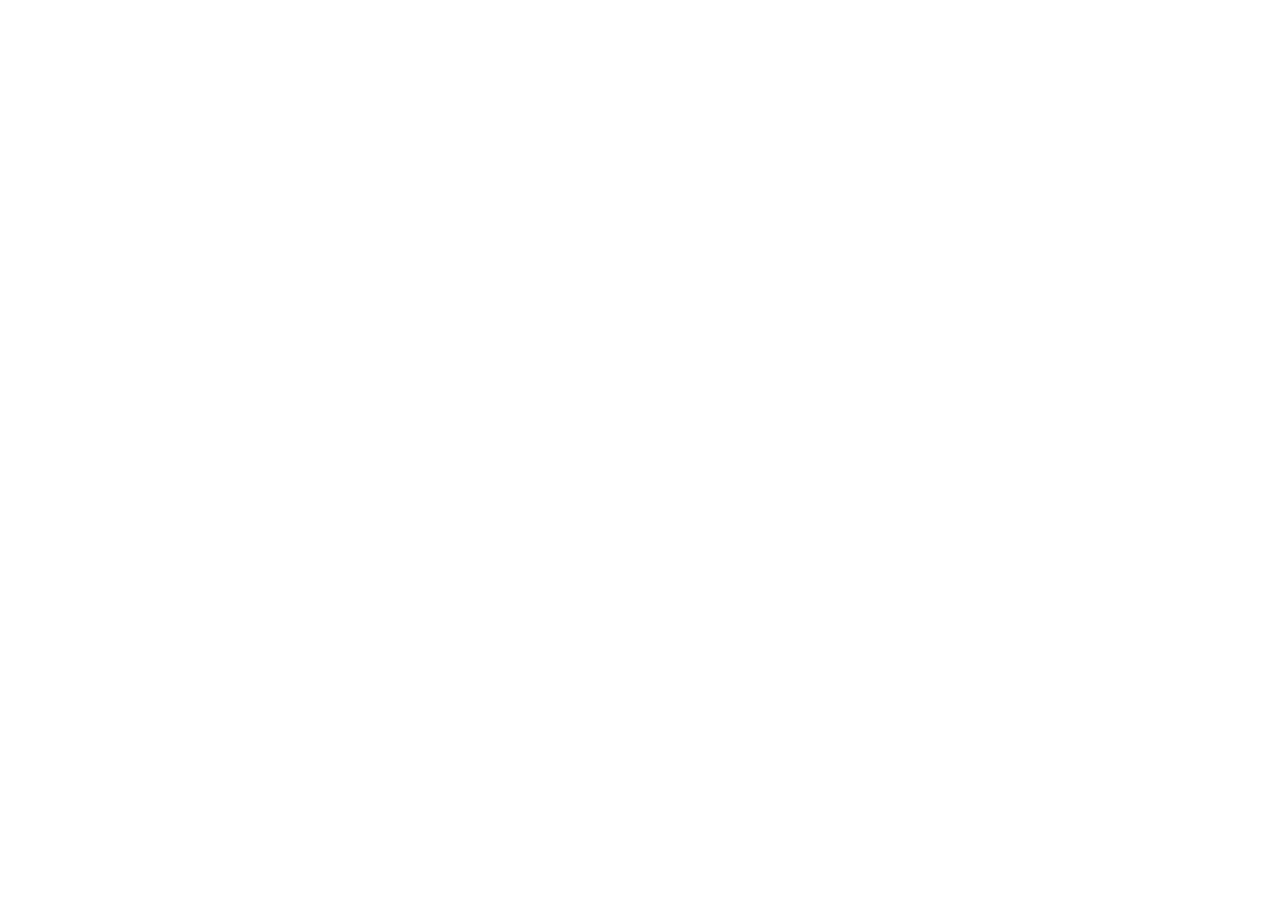
==== public/index.html @ 4eedf4dd "Initial Commit for Portfolio Page Build With React" ====
<!DOCTYPE html>
<html lang="en">
  <head>
    <meta charset="UTF-8">
    <meta name="viewport" content="width=device-width, initial-scale=1, shrink-to-fit=no">
    <meta name="theme-color" content="#000000">
    <meta http-equiv="X-UA-Compatible" content="ie=edge">
    <link rel="shortcut icon" href="%PUBLIC_URL%/assets/favicon.ico">
    <!--
      Notice the use of %PUBLIC_URL% in the tags above.
      It will be replaced with the URL of the `public` folder during the build.
      Only files inside the `public` folder can be referenced from the HTML.

      Unlike "/favicon.ico" or "favicon.ico", "%PUBLIC_URL%/favicon.ico" will
      work correctly both with client-side routing and a non-root public URL.
      Learn how to configure a non-root public URL by running `npm run build`.
    -->
    <link rel="stylesheet" href="%PUBLIC_URL%/css/style.css">
    <title>React Gulp BoilerPlate</title>
  </head>
  <body>
    <noscript>
      You need to enable JavaScript to run this app.
    </noscript>
    <div id="root"></div>
    <!--
      You can add webfonts, meta tags, or analytics to this file.
      The build step will place the bundled scripts into the <body> tag.
    -->
  </body>
</html>
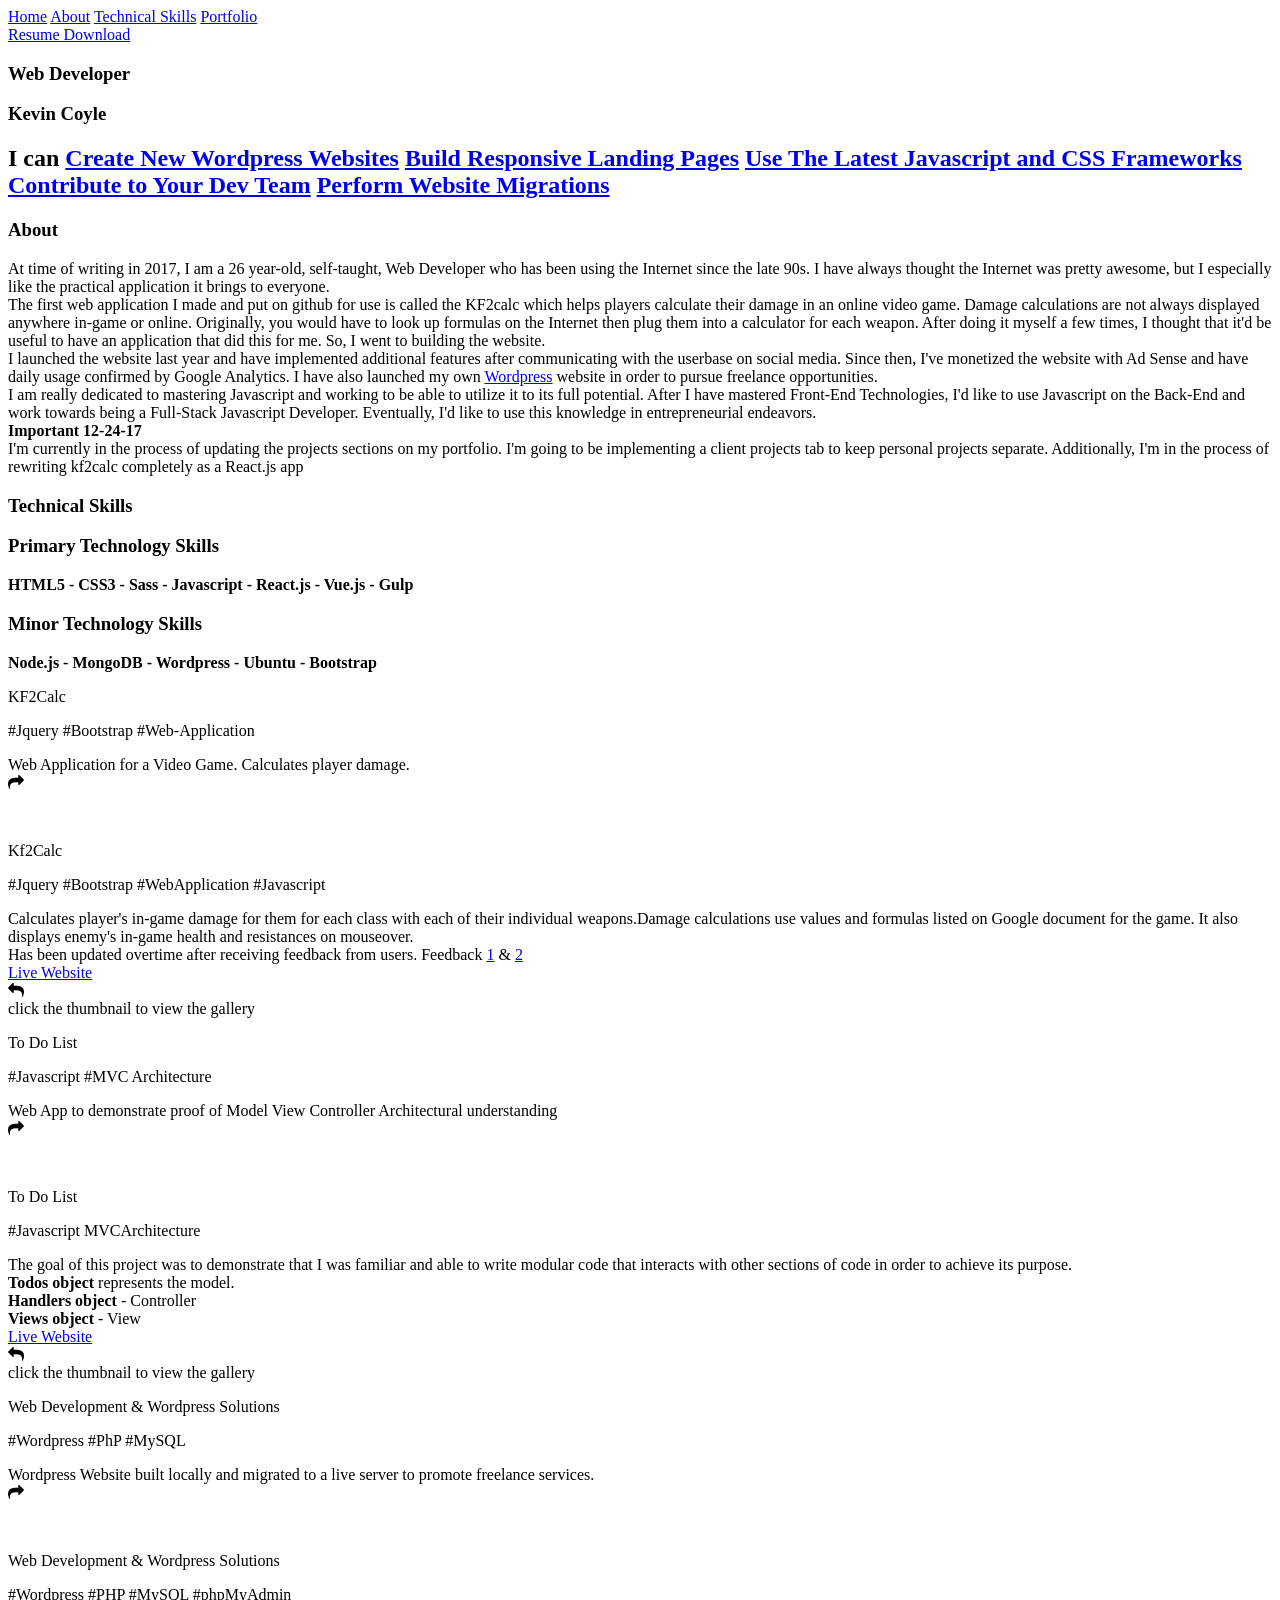
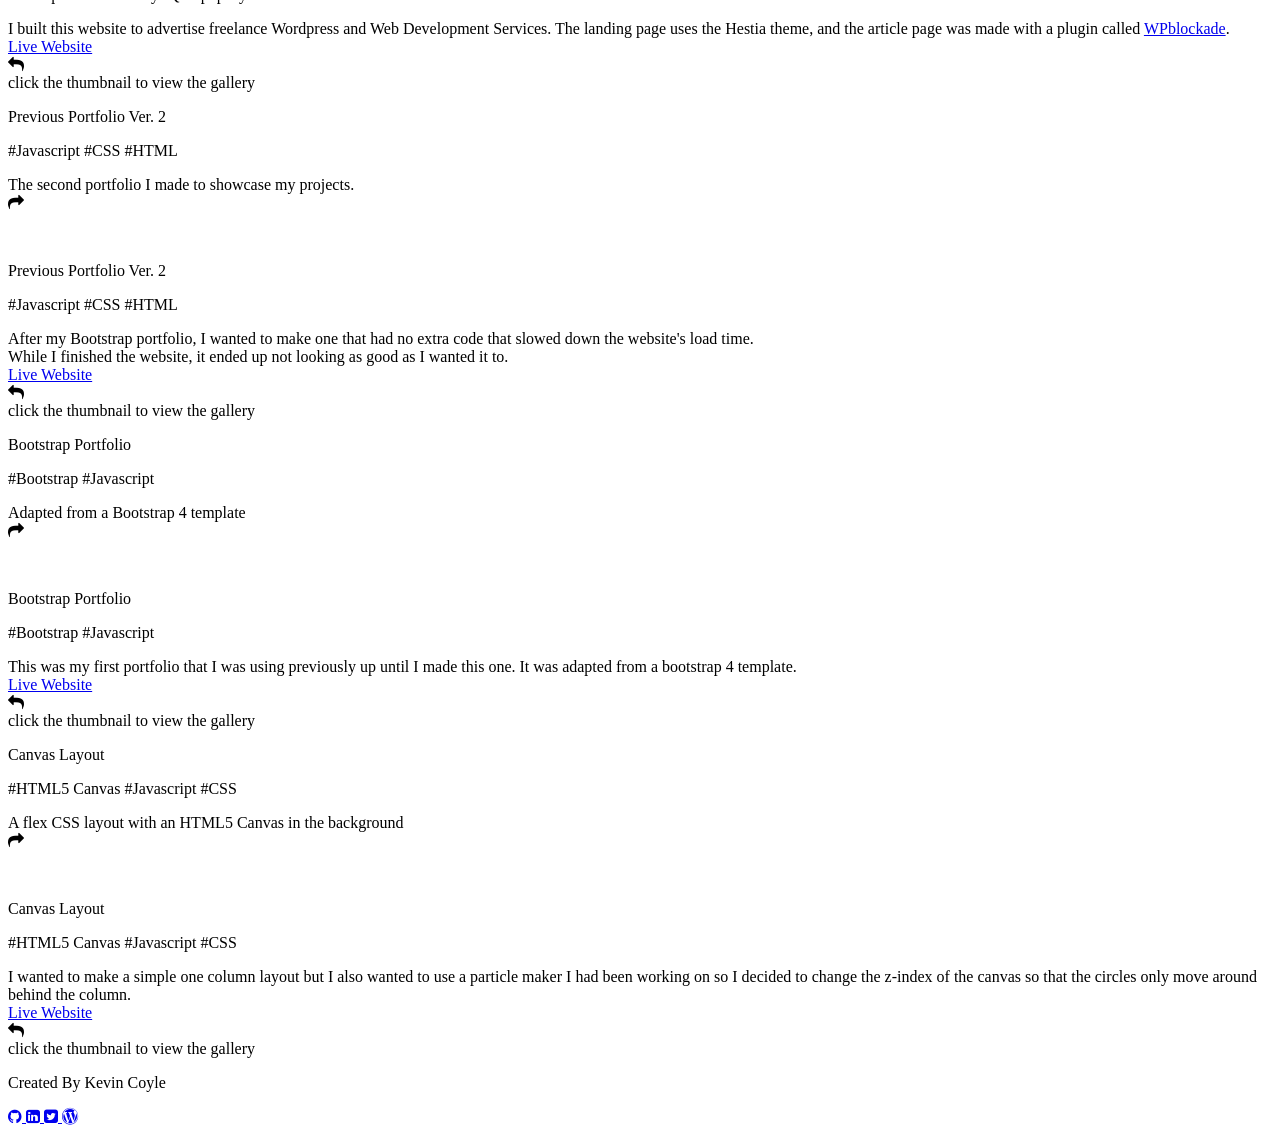
==== commit 7f132ca5: "'yes'" ====
--- a/public/index.html
+++ b/public/index.html
@@ -1,31 +1,643 @@
-<!DOCTYPE html>
-<html lang="en">
-  <head>
-    <meta charset="UTF-8">
-    <meta name="viewport" content="width=device-width, initial-scale=1, shrink-to-fit=no">
-    <meta name="theme-color" content="#000000">
-    <meta http-equiv="X-UA-Compatible" content="ie=edge">
-    <link rel="shortcut icon" href="%PUBLIC_URL%/assets/favicon.ico">
-    <!--
-      Notice the use of %PUBLIC_URL% in the tags above.
-      It will be replaced with the URL of the `public` folder during the build.
-      Only files inside the `public` folder can be referenced from the HTML.
-
-      Unlike "/favicon.ico" or "favicon.ico", "%PUBLIC_URL%/favicon.ico" will
-      work correctly both with client-side routing and a non-root public URL.
-      Learn how to configure a non-root public URL by running `npm run build`.
-    -->
-    <link rel="stylesheet" href="%PUBLIC_URL%/css/style.css">
-    <title>React Gulp BoilerPlate</title>
-  </head>
-  <body>
-    <noscript>
-      You need to enable JavaScript to run this app.
-    </noscript>
-    <div id="root"></div>
-    <!--
-      You can add webfonts, meta tags, or analytics to this file.
-      The build step will place the bundled scripts into the <body> tag.
-    -->
-  </body>
-</html>
+<!DOCTYPE html>
+<html lang="en">
+
+<head>
+  <meta charset="UTF-8">
+  <meta content="width=device-width,initial-scale=1" name="viewport">
+  <meta content="ie=edge" http-equiv="X-UA-Compatible">
+  <title>Kevin Web Dev PortFolio</title>
+  <link href="%PUBLIC_URL%/assets/webico.ico" rel="icon">
+  <link href="https://maxcdn.bootstrapcdn.com/font-awesome/4.7.0/css/font-awesome.min.css" rel="stylesheet">
+  <script>
+    ! function (e, t, a, n, c, o, s) {
+      e.GoogleAnalyticsObject = c, e[c] = e[c] || function () {
+        (e[c].q = e[c].q || []).push(arguments)
+      }, e[c].l = 1 * new Date, o = t.createElement(a), s = t.getElementsByTagName(a)[0], o.async = 1, o.src =
+        "https://www.google-analytics.com/analytics.js", s.parentNode.insertBefore(o, s)
+    }(window, document, "script", 0, "ga"), ga("create", "UA-32870014-5", "auto"), ga("send", "pageview")
+  </script>
+  <link href="%PUBLIC_URL%/css/styles.css" rel="stylesheet">
+</head>
+
+<body>
+
+  <nav class="nav">
+
+    <div class="container">
+
+      <div class="nav-left">
+        <a class="fadeInLeft is-tab nav-item nav-item-one" href="#landing">Home</a>
+        <a class="fadeInLeft is-tab nav-item nav-item-two" href="#about">About</a>
+        <a class="fadeInLeft is-tab nav-item nav-item-three" href="#technicalSkills">Technical Skills</a>
+        <a class="fadeInLeft is-tab nav-item nav-item-three" href="#portfolio">Portfolio</a>
+      </div>
+
+      <div class="nav-menu nav-right">
+        <a class="is-tab nav-item" download="Kevin Coyle Web Developer Resume" href="%PUBLIC_URL%/assets/Kevin_Coyle_December_2017.pdf">Resume Download</a>
+      </div>
+    </div>
+  </nav>
+  <section class="section nav-section" id="landing">
+    <section class="hero is-fullheight">
+
+      <div class="hero-body">
+
+        <div class="container has-text-centered" id="landing-txt-container">
+          <h1 class="title is-2">
+            <span class="fadeInLeft backdrop landing-one">Web Developer</span>
+          </h1>
+          <h1 class="title fadeInLeft is-1 landing-two">Kevin Coyle</h1>
+          <h2 class="subtitle fadeInLeft is-3 landing-three" id="landing-Fade-Container">
+            <span>I can</span>
+            <span class="foo1"><a class="fooLink" href="#technicalSkills">Create New Wordpress Websites</a></span>
+            <span class="foo2"><a class="fooLink" href="#technicalSkills">Build Responsive Landing Pages</a></span>
+            <span class="foo3"><a class="fooLink" href="#technicalSkills">Use The Latest Javascript and CSS Frameworks</a></span>
+            <span class="foo4"><a class="fooLink" href="#technicalSkills">Contribute to Your Dev Team</a></span>
+            <span class="foo5"><a class="fooLink" href="#technicalSkills">Perform Website Migrations</a></span>
+          </h2>
+        </div>
+      </div>
+    </section>
+  </section>
+  <section class="section" id="about">
+
+    <div class="container">
+      <article class="message">
+        <h1 class="has-text-centered about-h1">About</h1>
+
+        <div class="text-content">
+          At time of writing in 2017, I am a 26 year-old, self-taught, Web Developer who has been using the Internet since the late
+          90s. I have always thought the Internet was pretty awesome, but I especially like the practical application it
+          brings to everyone. </div>
+
+        <div class="text-content">
+          The first web application I made and put on github for use is called the KF2calc which helps players calculate their damage
+          in an online video game. Damage calculations are not always displayed anywhere in-game or
+          online. Originally, you would have to look up formulas on the Internet then plug them into a calculator for each
+          weapon. After doing it myself a few times, I thought that it&#39;d be useful to have an application that did this
+          for me. So, I went to building the website.</div>
+
+        <div class="text-content">
+          I launched the website last year and have implemented additional features after communicating with the userbase on social
+          media. Since then, I've monetized the website with Ad Sense and have daily usage confirmed by Google Analytics.
+          I have also launched my own
+          <a href="http://kcwebdevoh.online/">Wordpress</a> website in order to pursue freelance opportunities. 
+        </div>
+
+        <div class="text-content">
+          I am really dedicated to mastering Javascript and working to be able to utilize it to its full potential. After I have mastered
+          Front-End Technologies, I'd like to use Javascript on the Back-End and work towards being a Full-Stack Javascript Developer.
+          Eventually, I&#39;d like to use this knowledge in entrepreneurial endeavors.
+        </div>
+
+        <div class="text-content">   <strong>Important 12-24-17</strong> <br> I'm currently in the process of updating the projects sections on my portfolio. I'm going to be implementing a client projects tab to keep personal projects separate. Additionally, I'm in the process of rewriting kf2calc completely as a React.js app</div>
+
+        <h1 class="has-text-centered about-h1" id="technicalSkills">Technical Skills</h1>
+
+        <div class="columns">
+
+          <div class="column has-text-centered">
+            <h3 class="about-h3">Primary Technology Skills</h3>
+
+            <div class="text-content">
+              <strong>HTML5 - CSS3 - Sass - Javascript - React.js
+  - Vue.js - Gulp</strong>
+            </div>
+
+          </div>
+
+          <div class="column has-text-centered">
+            <h3 class="about-h3">Minor Technology Skills</h3>
+
+            <div class="text-content">
+              <strong>Node.js - MongoDB - Wordpress - Ubuntu - Bootstrap</strong>
+            </div>
+
+
+          </div>
+        </div>
+      </article>
+    </div>
+  </section>
+  <section class="section root" id="portfolio">   
+
+
+    <div class="container">
+
+      <div class="columns">
+
+        <div class="is-4 column">
+
+          <div class="card cardFlipIn">
+
+            <div class="card-content">
+
+              <div class="media">
+
+                <div class="media-content">
+                  <p class="is-4 title">KF2Calc</p>
+                  <p class="subtitle is-6 project-tag">
+                    <a>#Jquery</a>
+                    <a>#Bootstrap</a>
+                    <a>#Web-Application</a>
+                  </p>
+                </div>
+              </div>
+
+              <div class="content">
+                Web Application for a Video Game. Calculates player damage.
+              </div>
+              <footer class="card-footer">
+                <a class="card-footer-item footer-flip footer-right">
+                  <i aria-hidden="true" class="fa fa-share"></i>
+                </a>
+              </footer>
+            </div>
+          </div>
+
+          <div class="card card-hidden cardFlipInReverse">
+
+            <div class="card-image">
+              <figure class="image is-4by3">
+                <a data-lightbox="Kf2calc" data-title='aa href="https://tor020.github.io/Killing-Floor-2-Calculator/">Kf2calc</a>' href="http://res.cloudinary.com/tor020/image/upload/v1503378889/PortfolioVer1%20Full/home_exd0jj.png">
+                <img alt="" class="Thumbnail" src="https://res.cloudinary.com/tor020/image/upload/v1503378915/PortfolioVer1%20Thmb/home_up0keu.png">
+                </a>
+                <a data-lightbox="Kf2calc" data-title='<a href="https://tor020.github.io/Killing-Floor-2-Calculator/">Kf2calc</a>' href="https://res.cloudinary.com/tor020/image/upload/v1503378875/PortfolioVer1%20Full/b_qeep7j.png"></a>
+              </figure>
+            </div>
+
+            <div class="card-content">
+
+              <div class="media">
+
+                <div class="media-content">
+                  <p class="is-4 title">Kf2Calc</p>
+                  <p class="subtitle is-6 project-tag">
+                    <a>#Jquery</a>
+                    <a>#Bootstrap</a>
+                    <a>#WebApplication</a>
+                    <a>#Javascript</a>
+                    <a></a>
+                  </p>
+                </div>
+              </div>
+
+              <div class="content">
+                Calculates player's in-game damage for them for each class with each of their individual weapons.Damage calculations use
+                values and formulas listed on Google document for the game. It also displays enemy's in-game health and resistances
+                on mouseover.
+              </div>
+
+              <div class="content">
+                Has been updated overtime after receiving feedback from users. Feedback
+                <a href="https://www.reddit.com/r/killingfloor/comments/5u6dy0/im_making_a_web_application_for_killing_floor_2_a/">1</a> &
+                <a href="https://www.reddit.com/r/killingfloor/comments/5y6eoe/killing_floor_2_damage_calculator/">2</a>
+              </div>
+
+              <div class="content">
+                <a href="https://tor020.github.io/Killing-Floor-2-Calculator/">Live Website</a>
+              </div>
+              <footer class="card-footer">
+                <a class="card-footer-item footer-flip footer-left">
+                  <i aria-hidden="true" class="fa fa-share fa-flip-horizontal"></i>
+                </a>
+
+                <div class="italic">
+                  click the thumbnail to view the gallery
+                </div>
+              </footer>
+            </div>
+          </div>
+        </div>
+
+        <div class="is-4 column">
+
+          <div class="card cardFlipIn">
+
+            <div class="card-content">
+
+              <div class="media">
+
+                <div class="media-content">
+                  <p class="is-4 title">To Do List</p>
+                  <p class="subtitle is-6 project-tag">
+                    <a>#Javascript</a>
+                    <a>#MVC Architecture</a>
+                  </p>
+                </div>
+              </div>
+
+              <div class="content">
+                Web App to demonstrate proof of Model View Controller Architectural understanding
+              </div>
+              <footer class="card-footer">
+                <a class="card-footer-item footer-flip footer-right">
+                  <i aria-hidden="true" class="fa fa-share"></i>
+                </a>
+              </footer>
+            </div>
+          </div>
+
+          <div class="card card-hidden cardFlipInReverse">
+
+            <div class="card-image">
+              <figure class="image is-4by3">
+                <a data-lightbox="To-Do-List" data-title='<a href="https://tor020.github.io/TodoWebApp/">To Do List</a>' href="https://res.cloudinary.com/tor020/image/upload/v1503378906/PortfolioVer1%20Full/Todo6_n6vsac.png">
+                <img alt="" class="Thumbnail" src="https://res.cloudinary.com/tor020/image/upload/v1503378906/PortfolioVer1%20Full/Todo6_n6vsac.png">
+                </a>
+                <a data-lightbox="To-Do-List" data-title='<a href="https://tor020.github.io/TodoWebApp/">To Do List</a> <br>The three main objects of the web app <br>TodoList object represents the model. <br>Handlers object represents the Controller <br>Views object represents the view'
+                  href="https://res.cloudinary.com/tor020/image/upload/v1504050534/PortfolioVer1%20Full/todo_code.png"></a>
+                <a data-lightbox="To-Do-List" data-title='<a href="https://tor020.github.io/TodoWebApp/">To Do List</a> <br>Code View of the TodoList object'
+                  href="https://res.cloudinary.com/tor020/image/upload/v1504050540/PortfolioVer1%20Full/todo_code_pt1.png"></a>
+                <a data-lightbox="To-Do-List" data-title='<a href="https://tor020.github.io/TodoWebApp/">To Do List Code</a><br>Code View of the Handlers object'
+                  href="https://res.cloudinary.com/tor020/image/upload/v1504050544/PortfolioVer1%20Full/todocode_pt2.png"></a>
+                <a data-lightbox="To-Do-List" data-title='<a href="https://tor020.github.io/TodoWebApp/">To Do List</a> <br>Code View of the View object'
+                  href="https://res.cloudinary.com/tor020/image/upload/v1504050548/PortfolioVer1%20Full/todocode_pt3.png"></a>
+              </figure>
+            </div>
+
+            <div class="card-content">
+
+              <div class="media">
+
+                <div class="media-content">
+                  <p class="is-4 title">To Do List</p>
+                  <p class="subtitle is-6 project-tag">
+                    <a>#Javascript</a>
+                    <a>MVCArchitecture</a>
+                  </p>
+                </div>
+              </div>
+
+              <div class="content">
+                The goal of this project was to demonstrate that I was familiar and able to write modular code that interacts with other
+                sections of code in order to achieve its purpose.
+              </div>
+
+              <div class="content">
+                <strong>Todos object</strong> represents the model.
+                <br>
+                <strong>Handlers object</strong> - Controller
+                <br>
+                <strong>Views object</strong> - View
+              </div>
+
+              <div class="content">
+                <a href="https://res.cloudinary.com/tor020/image/upload/v1503378906/PortfolioVer1%20Full/Todo6_n6vsac.png">Live Website</a>
+              </div>
+              <footer class="card-footer">
+                <a class="card-footer-item footer-flip footer-left">
+                  <i aria-hidden="true" class="fa fa-share fa-flip-horizontal"></i>
+                </a>
+
+                <div class="italic">
+                  click the thumbnail to view the gallery
+                </div>
+              </footer>
+            </div>
+          </div>
+        </div>
+
+        <div class="is-4 column">
+
+          <div class="card cardFlipIn">
+
+            <div class="card-content">
+
+              <div class="media">
+
+                <div class="media-content">
+                  <p class="is-4 title">Web Development & Wordpress Solutions</p>
+                  <p class="subtitle is-6 project-tag">
+                    <a>#Wordpress</a>
+                    <a>#PhP</a>
+                    <a>#MySQL</a>
+                  </p>
+                </div>
+              </div>
+
+              <div class="content">
+                Wordpress Website built locally and migrated to a live server to promote freelance services.
+              </div>
+              <footer class="card-footer">
+                <a class="card-footer-item footer-flip footer-right">
+                  <i aria-hidden="true" class="fa fa-share"></i>
+                </a>
+              </footer>
+            </div>
+          </div>
+
+          <div class="card card-hidden cardFlipInReverse">
+
+            <div class="card-image">
+              <figure class="image is-4by3">
+                <a data-lightbox="Wordpress Solutions" data-title='<a href="http://www.kcwebdevoh.online">Web Development & Wordpress Solutions</a>'
+                  href="https://res.cloudinary.com/tor020/image/upload/v1504058445/PortfolioVer1%20Full/wphome.png">
+                <img alt="" class="Thumbnail" src="https://res.cloudinary.com/tor020/image/upload/v1504058444/PortfolioVer1%20Thmb/wphome.thmb.png">
+                </a>
+                <a data-lightbox="Wordpress Solutions" data-title='<a href="http://www.kcwebdevoh.online/home/front-end-vs-back-end-vs-fullstack/">Web Development & Wordpress Solutions</a>'
+                  href="https://res.cloudinary.com/tor020/image/upload/v1504058439/PortfolioVer1%20Full/wp-article.png"></a>
+              </figure>
+            </div>
+
+            <div class="card-content">
+
+              <div class="media">
+
+                <div class="media-content">
+                  <p class="is-4 title">Web Development & Wordpress Solutions</p>
+                  <p class="subtitle is-6 project-tag">
+                    <a>#Wordpress</a>
+                    <a>#PHP</a>
+                    <a>#MySQL</a>
+                    <a>#phpMyAdmin</a>
+                  </p>
+                </div>
+              </div>
+
+              <div class="content">
+                I built this website to advertise freelance Wordpress and Web Development Services. The landing page uses the Hestia theme,
+                and the article page was made with a plugin called
+                <a href="https://www.wpblockade.com/">WPblockade</a>.
+                <br>
+                <a href='https://www.kcwebdevoh.online'>Live Website</a>
+              </div>
+              <footer class="card-footer">
+                <a class="card-footer-item footer-flip footer-left">
+                  <i aria-hidden="true" class="fa fa-share fa-flip-horizontal"></i>
+                </a>
+
+                <div class="italic">
+                  click the thumbnail to view the gallery
+                </div>
+              </footer>
+            </div>
+          </div>
+        </div>
+      </div>
+    </div>
+
+    <div class="container">
+
+      <div class="columns">
+
+        <div class="is-4 column">
+
+          <div class="card cardFlipIn">
+
+            <div class="card-content">
+
+              <div class="media">
+
+                <div class="media-content">
+                  <p class="is-4 title">Previous Portfolio Ver. 2</p>
+                  <p class="subtitle is-6 project-tag">
+                    <a>#Javascript</a>
+                    <a>#CSS</a>
+                    <a>#HTML</a>
+                  </p>
+                </div>
+              </div>
+
+              <div class="content">
+                The second portfolio I made to showcase my projects.
+              </div>
+              <footer class="card-footer">
+                <a class="card-footer-item footer-flip footer-right">
+                  <i aria-hidden="true" class="fa fa-share"></i>
+                </a>
+              </footer>
+            </div>
+          </div>
+
+          <div class="card card-hidden cardFlipInReverse">
+
+            <div class="card-image">
+              <figure class="image is-4by3">
+                <a data-lightbox="LinkedTitle" data-title='<a href="https://tor020.github.io/PortfolioRound2/">Version 2 Portfolio</a>' href="https://res.cloudinary.com/tor020/image/upload/v1504224290/PortfolioVer1%20Full/screencapture-tor020-github-io-PortfolioRound2-1504222631682.png">
+                <img alt="" class="Thumbnail" src="https://res.cloudinary.com/tor020/image/upload/v1504224341/PortfolioVer1%20Thmb/screencapture-tor020-github-io-PortfolioRound2-1504222631682.thmb.png">
+                </a>
+              </figure>
+            </div>
+
+            <div class="card-content">
+
+              <div class="media">
+
+                <div class="media-content">
+                  <p class="is-4 title">Previous Portfolio Ver. 2</p>
+                  <p class="subtitle is-6 project-tag">
+                    <a>#Javascript</a>
+                    <a>#CSS</a>
+                    <a>#HTML</a>
+                  </p>
+                </div>
+              </div>
+
+              <div class="content">
+                After my Bootstrap portfolio, I wanted to make one that had no extra code that slowed down the website's load time.
+              </div>
+
+              <div class="content">
+                While I finished the website, it ended up not looking as good as I wanted it to.
+              </div>
+
+              <div class="content"></div>
+
+              <div class="content">
+                <a href="https://tor020.github.io/PortfolioRound2/">Live Website</a>
+              </div>
+              <footer class="card-footer">
+                <a class="card-footer-item footer-flip footer-left">
+                  <i aria-hidden="true" class="fa fa-share fa-flip-horizontal"></i>
+                </a>
+
+                <div class="italic">
+                  click the thumbnail to view the gallery
+                </div>
+              </footer>
+            </div>
+          </div>
+        </div>
+
+        <div class="is-4 column">
+
+          <div class="card cardFlipIn">
+
+            <div class="card-content">
+
+              <div class="media">
+
+                <div class="media-content">
+                  <p class="is-4 title">Bootstrap Portfolio</p>
+                  <p class="subtitle is-6 project-tag">
+                    <a>#Bootstrap</a>
+                    <a>#Javascript</a>
+                  </p>
+                </div>
+              </div>
+
+              <div class="content">
+                Adapted from a Bootstrap 4 template
+              </div>
+              <footer class="card-footer">
+                <a class="card-footer-item footer-flip footer-right">
+                  <i aria-hidden="true" class="fa fa-share"></i>
+                </a>
+              </footer>
+            </div>
+          </div>
+
+          <div class="card card-hidden cardFlipInReverse">
+
+            <div class="card-image">
+              <figure class="image is-4by3">
+                <a data-lightbox="bootstrapPort" data-title='<a href="https://tor020.github.io/BootstrapPort/">Bootstrap Portfolio</a>' href="https://res.cloudinary.com/tor020/image/upload/v1504222194/PortfolioVer1%20Full/bootstrapportfolio.png">
+                <img alt="" class="Thumbnail" src="https://res.cloudinary.com/tor020/image/upload/v1504222180/PortfolioVer1%20Thmb/bootstrapportfolio.png">
+                </a>
+                <a data-lightbox="bootstrapPort" data-title='<a href="https://tor020.github.io/BootstrapPort/">Bootstrap Portfolio</a>' href="https://res.cloudinary.com/tor020/image/upload/v1504224831/PortfolioVer1%20Full/screencapture-tor020-github-io-1504224753320.png"></a>
+              </figure>
+            </div>
+
+            <div class="card-content">
+
+              <div class="media">
+
+                <div class="media-content">
+                  <p class="is-4 title">Bootstrap Portfolio</p>
+                  <p class="subtitle is-6 project-tag">
+                    <a>#Bootstrap</a>
+                    <a>#Javascript</a>
+                  </p>
+                </div>
+              </div>
+
+              <div class="content">
+                This was my first portfolio that I was using previously up until I made this one. It was adapted from a bootstrap 4 template.
+              </div>
+
+              <div class="content">
+                <a href="https://tor020.github.io/BootstrapPort/">Live Website</a>
+              </div>
+              <footer class="card-footer">
+                <a class="card-footer-item footer-flip footer-left">
+                  <i aria-hidden="true" class="fa fa-share fa-flip-horizontal"></i>
+                </a>
+
+                <div class="italic">
+                  click the thumbnail to view the gallery
+                </div>
+              </footer>
+            </div>
+          </div>
+        </div>
+
+        <div class="is-4 column">
+
+          <div class="card cardFlipIn">
+
+            <div class="card-content">
+
+              <div class="media">
+
+                <div class="media-content">
+                  <p class="is-4 title">Canvas Layout</p>
+                  <p class="subtitle is-6 project-tag">
+                    <a>#HTML5 Canvas</a>
+                    <a>#Javascript</a>
+                    <a>#CSS</a>
+                  </p>
+                </div>
+              </div>
+
+              <div class="content">
+                A flex CSS layout with an HTML5 Canvas in the background
+              </div>
+              <footer class="card-footer">
+                <a class="card-footer-item footer-flip footer-right">
+                  <i aria-hidden="true" class="fa fa-share"></i>
+                </a>
+              </footer>
+            </div>
+          </div>
+
+          <div class="card card-hidden cardFlipInReverse">
+
+            <div class="card-image">
+              <figure class="image is-4by3">
+                <a data-lightbox="canvasLayout" data-title='<a href="https://tor020.github.io/Sandt/">Canvas Layout</a>' href="https://res.cloudinary.com/tor020/image/upload/v1504130038/PortfolioVer1%20Full/screencapture-tor020-github-io-Sandt-1504129665265_s8sr1o.png">
+                <img alt="" class="Thumbnail" src="https://res.cloudinary.com/tor020/image/upload/v1504130036/PortfolioVer1%20Thmb/screencapture-tor020-github-io-Sandt-1504129665265.thmb_o8r5ny.png">
+                </a>
+                <a data-lightbox="canvasLayout" data-title='<a href="https://tor020.github.io/Sandt/">Canvas Layout</a>' href="https://res.cloudinary.com/tor020/image/upload/v1504130037/PortfolioVer1%20Full/screencapture-tor020-github-io-Sandt-1504129671584_mcxoao.png"></a>
+              </figure>
+            </div>
+
+            <div class="card-content">
+
+              <div class="media">
+
+                <div class="media-content">
+                  <p class="is-4 title">Canvas Layout</p>
+                  <p class="subtitle is-6 project-tag">
+                    <a>#HTML5 Canvas</a>
+                    <a>#Javascript</a>
+                    <a>#CSS</a>
+                  </p>
+                </div>
+              </div>
+
+              <div class="content">
+                I wanted to make a simple one column layout but I also wanted to use a particle maker I had been working on so I decided
+                to change the z-index of the canvas so that the circles only move around behind the column.
+              </div>
+
+              <div class="content">
+                <a href="https://tor020.github.io/Sandt/">Live Website</a>
+              </div>
+              <footer class="card-footer">
+                <a class="card-footer-item footer-flip footer-left">
+                  <i aria-hidden="true" class="fa fa-share fa-flip-horizontal"></i>
+                </a>
+
+                <div class="italic">
+                  click the thumbnail to view the gallery
+                </div>
+              </footer>
+            </div>
+          </div>
+        </div>
+      </div>
+    </div>
+
+
+  </section>
+  <footer class="footer">
+
+    <div class="container">
+
+      <div class="content has-text-centered">
+        <p>Created By Kevin Coyle</p>
+        <p>
+          <a class="footer-icon icon" href="https://github.com/Tor020">
+            <i aria-hidden="true" class="fa footer-ico fa-github"></i>
+          </a>
+          <a class="footer-icon icon" href="https://www.linkedin.com/in/kevin-coyle-webdev">
+            <i aria-hidden="true" class="fa footer-ico fa-linkedin-square"></i>
+          </a>
+          <a class="footer-icon icon" href="https://twitter.com/Tor_kcWebDev">
+            <i aria-hidden="true" class="fa footer-ico fa-twitter-square"></i>
+          </a>
+          <a class="footer-icon icon" href="http://www.kcwebdevoh.online/">
+            <i aria-hidden="true" class="fa footer-ico fa-wordpress"></i>
+          </a>
+        </p>
+      </div>
+    </div>
+  </footer>
+  <script src="https://code.jquery.com/jquery-3.2.1.min.js">
+  </script>
+  <script src="%PUBLIC_URL%/scripts/main.js">
+  </script>
+</body>
+
+</html>   
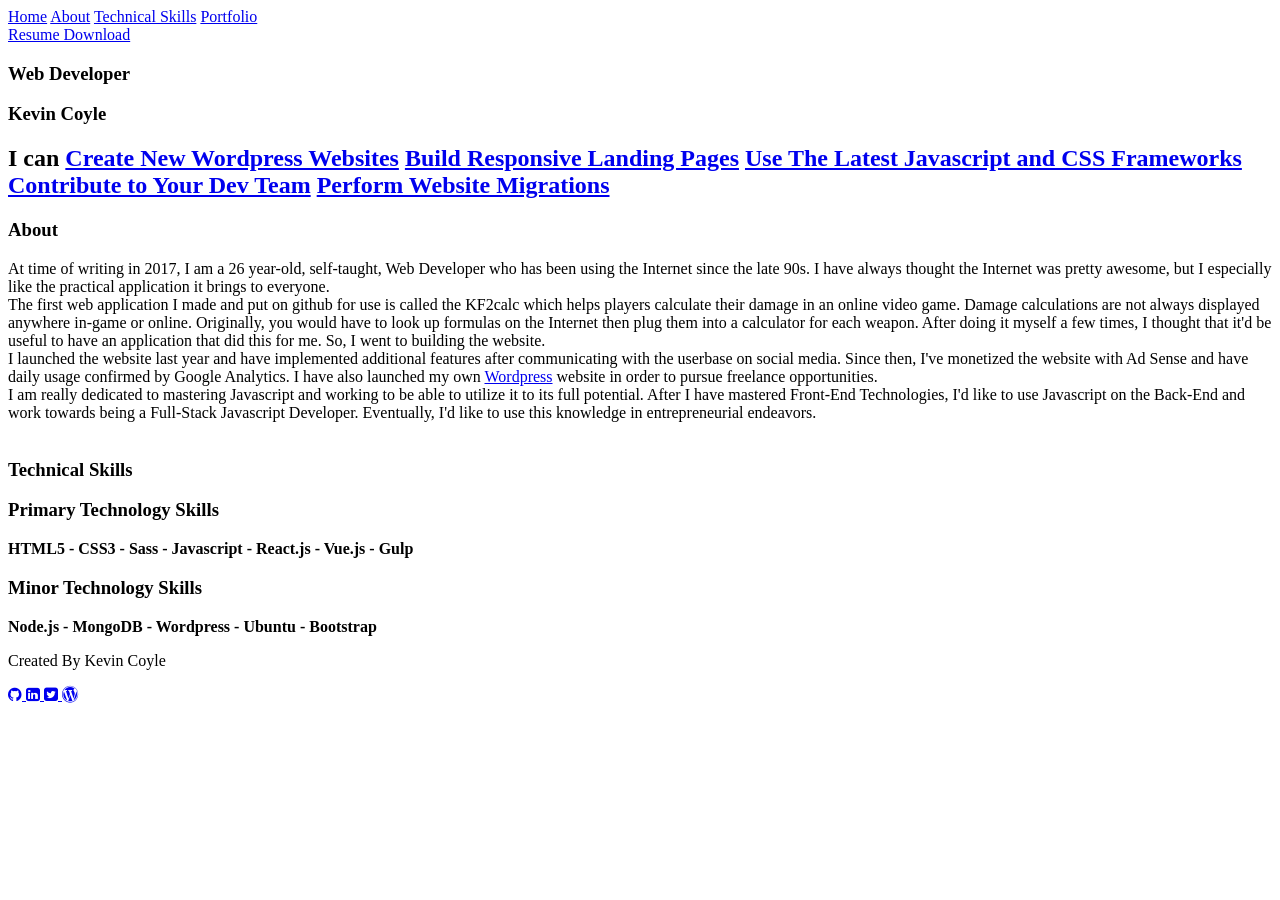
==== commit c1d8dca6: "'ye'" ====
--- a/public/index.html
+++ b/public/index.html
@@ -90,8 +90,7 @@
           Eventually, I&#39;d like to use this knowledge in entrepreneurial endeavors.
         </div>
 
-        <div class="text-content">   <strong>Important 12-24-17</strong> <br> I'm currently in the process of updating the projects sections on my portfolio. I'm going to be implementing a client projects tab to keep personal projects separate. Additionally, I'm in the process of rewriting kf2calc completely as a React.js app</div>
-
+        <div class="text-content">    <br>
         <h1 class="has-text-centered about-h1" id="technicalSkills">Technical Skills</h1>
 
         <div class="columns">
@@ -120,495 +119,6 @@
     </div>
   </section>
   <section class="section root" id="portfolio">   
-
-
-    <div class="container">
-
-      <div class="columns">
-
-        <div class="is-4 column">
-
-          <div class="card cardFlipIn">
-
-            <div class="card-content">
-
-              <div class="media">
-
-                <div class="media-content">
-                  <p class="is-4 title">KF2Calc</p>
-                  <p class="subtitle is-6 project-tag">
-                    <a>#Jquery</a>
-                    <a>#Bootstrap</a>
-                    <a>#Web-Application</a>
-                  </p>
-                </div>
-              </div>
-
-              <div class="content">
-                Web Application for a Video Game. Calculates player damage.
-              </div>
-              <footer class="card-footer">
-                <a class="card-footer-item footer-flip footer-right">
-                  <i aria-hidden="true" class="fa fa-share"></i>
-                </a>
-              </footer>
-            </div>
-          </div>
-
-          <div class="card card-hidden cardFlipInReverse">
-
-            <div class="card-image">
-              <figure class="image is-4by3">
-                <a data-lightbox="Kf2calc" data-title='aa href="https://tor020.github.io/Killing-Floor-2-Calculator/">Kf2calc</a>' href="http://res.cloudinary.com/tor020/image/upload/v1503378889/PortfolioVer1%20Full/home_exd0jj.png">
-                <img alt="" class="Thumbnail" src="https://res.cloudinary.com/tor020/image/upload/v1503378915/PortfolioVer1%20Thmb/home_up0keu.png">
-                </a>
-                <a data-lightbox="Kf2calc" data-title='<a href="https://tor020.github.io/Killing-Floor-2-Calculator/">Kf2calc</a>' href="https://res.cloudinary.com/tor020/image/upload/v1503378875/PortfolioVer1%20Full/b_qeep7j.png"></a>
-              </figure>
-            </div>
-
-            <div class="card-content">
-
-              <div class="media">
-
-                <div class="media-content">
-                  <p class="is-4 title">Kf2Calc</p>
-                  <p class="subtitle is-6 project-tag">
-                    <a>#Jquery</a>
-                    <a>#Bootstrap</a>
-                    <a>#WebApplication</a>
-                    <a>#Javascript</a>
-                    <a></a>
-                  </p>
-                </div>
-              </div>
-
-              <div class="content">
-                Calculates player's in-game damage for them for each class with each of their individual weapons.Damage calculations use
-                values and formulas listed on Google document for the game. It also displays enemy's in-game health and resistances
-                on mouseover.
-              </div>
-
-              <div class="content">
-                Has been updated overtime after receiving feedback from users. Feedback
-                <a href="https://www.reddit.com/r/killingfloor/comments/5u6dy0/im_making_a_web_application_for_killing_floor_2_a/">1</a> &
-                <a href="https://www.reddit.com/r/killingfloor/comments/5y6eoe/killing_floor_2_damage_calculator/">2</a>
-              </div>
-
-              <div class="content">
-                <a href="https://tor020.github.io/Killing-Floor-2-Calculator/">Live Website</a>
-              </div>
-              <footer class="card-footer">
-                <a class="card-footer-item footer-flip footer-left">
-                  <i aria-hidden="true" class="fa fa-share fa-flip-horizontal"></i>
-                </a>
-
-                <div class="italic">
-                  click the thumbnail to view the gallery
-                </div>
-              </footer>
-            </div>
-          </div>
-        </div>
-
-        <div class="is-4 column">
-
-          <div class="card cardFlipIn">
-
-            <div class="card-content">
-
-              <div class="media">
-
-                <div class="media-content">
-                  <p class="is-4 title">To Do List</p>
-                  <p class="subtitle is-6 project-tag">
-                    <a>#Javascript</a>
-                    <a>#MVC Architecture</a>
-                  </p>
-                </div>
-              </div>
-
-              <div class="content">
-                Web App to demonstrate proof of Model View Controller Architectural understanding
-              </div>
-              <footer class="card-footer">
-                <a class="card-footer-item footer-flip footer-right">
-                  <i aria-hidden="true" class="fa fa-share"></i>
-                </a>
-              </footer>
-            </div>
-          </div>
-
-          <div class="card card-hidden cardFlipInReverse">
-
-            <div class="card-image">
-              <figure class="image is-4by3">
-                <a data-lightbox="To-Do-List" data-title='<a href="https://tor020.github.io/TodoWebApp/">To Do List</a>' href="https://res.cloudinary.com/tor020/image/upload/v1503378906/PortfolioVer1%20Full/Todo6_n6vsac.png">
-                <img alt="" class="Thumbnail" src="https://res.cloudinary.com/tor020/image/upload/v1503378906/PortfolioVer1%20Full/Todo6_n6vsac.png">
-                </a>
-                <a data-lightbox="To-Do-List" data-title='<a href="https://tor020.github.io/TodoWebApp/">To Do List</a> <br>The three main objects of the web app <br>TodoList object represents the model. <br>Handlers object represents the Controller <br>Views object represents the view'
-                  href="https://res.cloudinary.com/tor020/image/upload/v1504050534/PortfolioVer1%20Full/todo_code.png"></a>
-                <a data-lightbox="To-Do-List" data-title='<a href="https://tor020.github.io/TodoWebApp/">To Do List</a> <br>Code View of the TodoList object'
-                  href="https://res.cloudinary.com/tor020/image/upload/v1504050540/PortfolioVer1%20Full/todo_code_pt1.png"></a>
-                <a data-lightbox="To-Do-List" data-title='<a href="https://tor020.github.io/TodoWebApp/">To Do List Code</a><br>Code View of the Handlers object'
-                  href="https://res.cloudinary.com/tor020/image/upload/v1504050544/PortfolioVer1%20Full/todocode_pt2.png"></a>
-                <a data-lightbox="To-Do-List" data-title='<a href="https://tor020.github.io/TodoWebApp/">To Do List</a> <br>Code View of the View object'
-                  href="https://res.cloudinary.com/tor020/image/upload/v1504050548/PortfolioVer1%20Full/todocode_pt3.png"></a>
-              </figure>
-            </div>
-
-            <div class="card-content">
-
-              <div class="media">
-
-                <div class="media-content">
-                  <p class="is-4 title">To Do List</p>
-                  <p class="subtitle is-6 project-tag">
-                    <a>#Javascript</a>
-                    <a>MVCArchitecture</a>
-                  </p>
-                </div>
-              </div>
-
-              <div class="content">
-                The goal of this project was to demonstrate that I was familiar and able to write modular code that interacts with other
-                sections of code in order to achieve its purpose.
-              </div>
-
-              <div class="content">
-                <strong>Todos object</strong> represents the model.
-                <br>
-                <strong>Handlers object</strong> - Controller
-                <br>
-                <strong>Views object</strong> - View
-              </div>
-
-              <div class="content">
-                <a href="https://res.cloudinary.com/tor020/image/upload/v1503378906/PortfolioVer1%20Full/Todo6_n6vsac.png">Live Website</a>
-              </div>
-              <footer class="card-footer">
-                <a class="card-footer-item footer-flip footer-left">
-                  <i aria-hidden="true" class="fa fa-share fa-flip-horizontal"></i>
-                </a>
-
-                <div class="italic">
-                  click the thumbnail to view the gallery
-                </div>
-              </footer>
-            </div>
-          </div>
-        </div>
-
-        <div class="is-4 column">
-
-          <div class="card cardFlipIn">
-
-            <div class="card-content">
-
-              <div class="media">
-
-                <div class="media-content">
-                  <p class="is-4 title">Web Development & Wordpress Solutions</p>
-                  <p class="subtitle is-6 project-tag">
-                    <a>#Wordpress</a>
-                    <a>#PhP</a>
-                    <a>#MySQL</a>
-                  </p>
-                </div>
-              </div>
-
-              <div class="content">
-                Wordpress Website built locally and migrated to a live server to promote freelance services.
-              </div>
-              <footer class="card-footer">
-                <a class="card-footer-item footer-flip footer-right">
-                  <i aria-hidden="true" class="fa fa-share"></i>
-                </a>
-              </footer>
-            </div>
-          </div>
-
-          <div class="card card-hidden cardFlipInReverse">
-
-            <div class="card-image">
-              <figure class="image is-4by3">
-                <a data-lightbox="Wordpress Solutions" data-title='<a href="http://www.kcwebdevoh.online">Web Development & Wordpress Solutions</a>'
-                  href="https://res.cloudinary.com/tor020/image/upload/v1504058445/PortfolioVer1%20Full/wphome.png">
-                <img alt="" class="Thumbnail" src="https://res.cloudinary.com/tor020/image/upload/v1504058444/PortfolioVer1%20Thmb/wphome.thmb.png">
-                </a>
-                <a data-lightbox="Wordpress Solutions" data-title='<a href="http://www.kcwebdevoh.online/home/front-end-vs-back-end-vs-fullstack/">Web Development & Wordpress Solutions</a>'
-                  href="https://res.cloudinary.com/tor020/image/upload/v1504058439/PortfolioVer1%20Full/wp-article.png"></a>
-              </figure>
-            </div>
-
-            <div class="card-content">
-
-              <div class="media">
-
-                <div class="media-content">
-                  <p class="is-4 title">Web Development & Wordpress Solutions</p>
-                  <p class="subtitle is-6 project-tag">
-                    <a>#Wordpress</a>
-                    <a>#PHP</a>
-                    <a>#MySQL</a>
-                    <a>#phpMyAdmin</a>
-                  </p>
-                </div>
-              </div>
-
-              <div class="content">
-                I built this website to advertise freelance Wordpress and Web Development Services. The landing page uses the Hestia theme,
-                and the article page was made with a plugin called
-                <a href="https://www.wpblockade.com/">WPblockade</a>.
-                <br>
-                <a href='https://www.kcwebdevoh.online'>Live Website</a>
-              </div>
-              <footer class="card-footer">
-                <a class="card-footer-item footer-flip footer-left">
-                  <i aria-hidden="true" class="fa fa-share fa-flip-horizontal"></i>
-                </a>
-
-                <div class="italic">
-                  click the thumbnail to view the gallery
-                </div>
-              </footer>
-            </div>
-          </div>
-        </div>
-      </div>
-    </div>
-
-    <div class="container">
-
-      <div class="columns">
-
-        <div class="is-4 column">
-
-          <div class="card cardFlipIn">
-
-            <div class="card-content">
-
-              <div class="media">
-
-                <div class="media-content">
-                  <p class="is-4 title">Previous Portfolio Ver. 2</p>
-                  <p class="subtitle is-6 project-tag">
-                    <a>#Javascript</a>
-                    <a>#CSS</a>
-                    <a>#HTML</a>
-                  </p>
-                </div>
-              </div>
-
-              <div class="content">
-                The second portfolio I made to showcase my projects.
-              </div>
-              <footer class="card-footer">
-                <a class="card-footer-item footer-flip footer-right">
-                  <i aria-hidden="true" class="fa fa-share"></i>
-                </a>
-              </footer>
-            </div>
-          </div>
-
-          <div class="card card-hidden cardFlipInReverse">
-
-            <div class="card-image">
-              <figure class="image is-4by3">
-                <a data-lightbox="LinkedTitle" data-title='<a href="https://tor020.github.io/PortfolioRound2/">Version 2 Portfolio</a>' href="https://res.cloudinary.com/tor020/image/upload/v1504224290/PortfolioVer1%20Full/screencapture-tor020-github-io-PortfolioRound2-1504222631682.png">
-                <img alt="" class="Thumbnail" src="https://res.cloudinary.com/tor020/image/upload/v1504224341/PortfolioVer1%20Thmb/screencapture-tor020-github-io-PortfolioRound2-1504222631682.thmb.png">
-                </a>
-              </figure>
-            </div>
-
-            <div class="card-content">
-
-              <div class="media">
-
-                <div class="media-content">
-                  <p class="is-4 title">Previous Portfolio Ver. 2</p>
-                  <p class="subtitle is-6 project-tag">
-                    <a>#Javascript</a>
-                    <a>#CSS</a>
-                    <a>#HTML</a>
-                  </p>
-                </div>
-              </div>
-
-              <div class="content">
-                After my Bootstrap portfolio, I wanted to make one that had no extra code that slowed down the website's load time.
-              </div>
-
-              <div class="content">
-                While I finished the website, it ended up not looking as good as I wanted it to.
-              </div>
-
-              <div class="content"></div>
-
-              <div class="content">
-                <a href="https://tor020.github.io/PortfolioRound2/">Live Website</a>
-              </div>
-              <footer class="card-footer">
-                <a class="card-footer-item footer-flip footer-left">
-                  <i aria-hidden="true" class="fa fa-share fa-flip-horizontal"></i>
-                </a>
-
-                <div class="italic">
-                  click the thumbnail to view the gallery
-                </div>
-              </footer>
-            </div>
-          </div>
-        </div>
-
-        <div class="is-4 column">
-
-          <div class="card cardFlipIn">
-
-            <div class="card-content">
-
-              <div class="media">
-
-                <div class="media-content">
-                  <p class="is-4 title">Bootstrap Portfolio</p>
-                  <p class="subtitle is-6 project-tag">
-                    <a>#Bootstrap</a>
-                    <a>#Javascript</a>
-                  </p>
-                </div>
-              </div>
-
-              <div class="content">
-                Adapted from a Bootstrap 4 template
-              </div>
-              <footer class="card-footer">
-                <a class="card-footer-item footer-flip footer-right">
-                  <i aria-hidden="true" class="fa fa-share"></i>
-                </a>
-              </footer>
-            </div>
-          </div>
-
-          <div class="card card-hidden cardFlipInReverse">
-
-            <div class="card-image">
-              <figure class="image is-4by3">
-                <a data-lightbox="bootstrapPort" data-title='<a href="https://tor020.github.io/BootstrapPort/">Bootstrap Portfolio</a>' href="https://res.cloudinary.com/tor020/image/upload/v1504222194/PortfolioVer1%20Full/bootstrapportfolio.png">
-                <img alt="" class="Thumbnail" src="https://res.cloudinary.com/tor020/image/upload/v1504222180/PortfolioVer1%20Thmb/bootstrapportfolio.png">
-                </a>
-                <a data-lightbox="bootstrapPort" data-title='<a href="https://tor020.github.io/BootstrapPort/">Bootstrap Portfolio</a>' href="https://res.cloudinary.com/tor020/image/upload/v1504224831/PortfolioVer1%20Full/screencapture-tor020-github-io-1504224753320.png"></a>
-              </figure>
-            </div>
-
-            <div class="card-content">
-
-              <div class="media">
-
-                <div class="media-content">
-                  <p class="is-4 title">Bootstrap Portfolio</p>
-                  <p class="subtitle is-6 project-tag">
-                    <a>#Bootstrap</a>
-                    <a>#Javascript</a>
-                  </p>
-                </div>
-              </div>
-
-              <div class="content">
-                This was my first portfolio that I was using previously up until I made this one. It was adapted from a bootstrap 4 template.
-              </div>
-
-              <div class="content">
-                <a href="https://tor020.github.io/BootstrapPort/">Live Website</a>
-              </div>
-              <footer class="card-footer">
-                <a class="card-footer-item footer-flip footer-left">
-                  <i aria-hidden="true" class="fa fa-share fa-flip-horizontal"></i>
-                </a>
-
-                <div class="italic">
-                  click the thumbnail to view the gallery
-                </div>
-              </footer>
-            </div>
-          </div>
-        </div>
-
-        <div class="is-4 column">
-
-          <div class="card cardFlipIn">
-
-            <div class="card-content">
-
-              <div class="media">
-
-                <div class="media-content">
-                  <p class="is-4 title">Canvas Layout</p>
-                  <p class="subtitle is-6 project-tag">
-                    <a>#HTML5 Canvas</a>
-                    <a>#Javascript</a>
-                    <a>#CSS</a>
-                  </p>
-                </div>
-              </div>
-
-              <div class="content">
-                A flex CSS layout with an HTML5 Canvas in the background
-              </div>
-              <footer class="card-footer">
-                <a class="card-footer-item footer-flip footer-right">
-                  <i aria-hidden="true" class="fa fa-share"></i>
-                </a>
-              </footer>
-            </div>
-          </div>
-
-          <div class="card card-hidden cardFlipInReverse">
-
-            <div class="card-image">
-              <figure class="image is-4by3">
-                <a data-lightbox="canvasLayout" data-title='<a href="https://tor020.github.io/Sandt/">Canvas Layout</a>' href="https://res.cloudinary.com/tor020/image/upload/v1504130038/PortfolioVer1%20Full/screencapture-tor020-github-io-Sandt-1504129665265_s8sr1o.png">
-                <img alt="" class="Thumbnail" src="https://res.cloudinary.com/tor020/image/upload/v1504130036/PortfolioVer1%20Thmb/screencapture-tor020-github-io-Sandt-1504129665265.thmb_o8r5ny.png">
-                </a>
-                <a data-lightbox="canvasLayout" data-title='<a href="https://tor020.github.io/Sandt/">Canvas Layout</a>' href="https://res.cloudinary.com/tor020/image/upload/v1504130037/PortfolioVer1%20Full/screencapture-tor020-github-io-Sandt-1504129671584_mcxoao.png"></a>
-              </figure>
-            </div>
-
-            <div class="card-content">
-
-              <div class="media">
-
-                <div class="media-content">
-                  <p class="is-4 title">Canvas Layout</p>
-                  <p class="subtitle is-6 project-tag">
-                    <a>#HTML5 Canvas</a>
-                    <a>#Javascript</a>
-                    <a>#CSS</a>
-                  </p>
-                </div>
-              </div>
-
-              <div class="content">
-                I wanted to make a simple one column layout but I also wanted to use a particle maker I had been working on so I decided
-                to change the z-index of the canvas so that the circles only move around behind the column.
-              </div>
-
-              <div class="content">
-                <a href="https://tor020.github.io/Sandt/">Live Website</a>
-              </div>
-              <footer class="card-footer">
-                <a class="card-footer-item footer-flip footer-left">
-                  <i aria-hidden="true" class="fa fa-share fa-flip-horizontal"></i>
-                </a>
-
-                <div class="italic">
-                  click the thumbnail to view the gallery
-                </div>
-              </footer>
-            </div>
-          </div>
-        </div>
-      </div>
-    </div>
-
 
   </section>
   <footer class="footer">
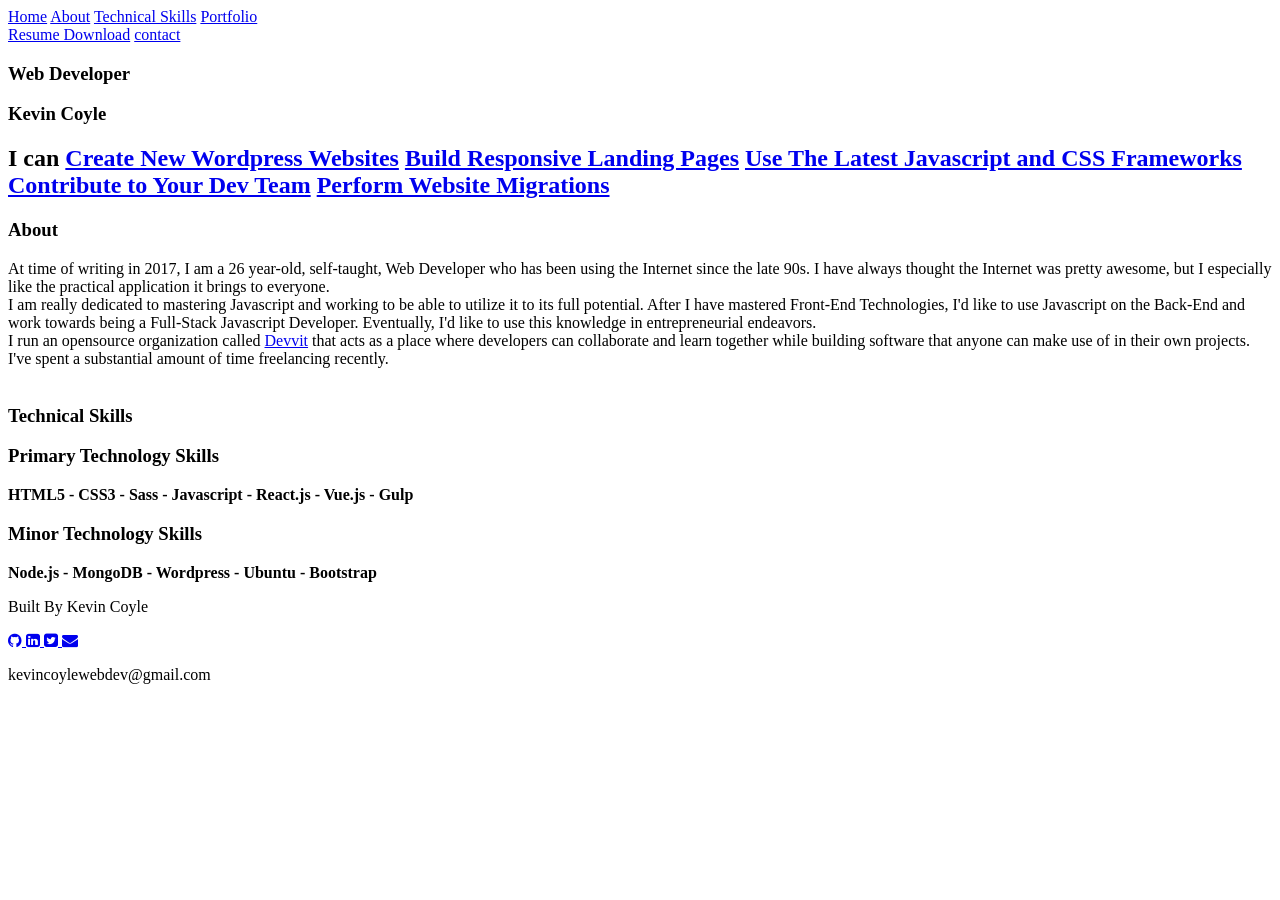
==== commit fe2df2af: "updates" ====
--- a/public/index.html
+++ b/public/index.html
@@ -16,7 +16,7 @@
         "https://www.google-analytics.com/analytics.js", s.parentNode.insertBefore(o, s)
     }(window, document, "script", 0, "ga"), ga("create", "UA-32870014-5", "auto"), ga("send", "pageview")
   </script>
-  <link href="%PUBLIC_URL%/css/styles.css" rel="stylesheet">
+  <link href="%PUBLIC_URL%/css/style.css" rel="stylesheet">
 </head>
 
 <body>
@@ -34,9 +34,15 @@
 
       <div class="nav-menu nav-right">
         <a class="is-tab nav-item" download="Kevin Coyle Web Developer Resume" href="%PUBLIC_URL%/assets/Kevin_Coyle_December_2017.pdf">Resume Download</a>
+        <a class="is-tab nav-item" href="#contact">contact</a>
+
+
+
+
       </div>
     </div>
   </nav>
+
   <section class="section nav-section" id="landing">
     <section class="hero is-fullheight">
 
@@ -71,24 +77,16 @@
           brings to everyone. </div>
 
         <div class="text-content">
-          The first web application I made and put on github for use is called the KF2calc which helps players calculate their damage
-          in an online video game. Damage calculations are not always displayed anywhere in-game or
-          online. Originally, you would have to look up formulas on the Internet then plug them into a calculator for each
-          weapon. After doing it myself a few times, I thought that it&#39;d be useful to have an application that did this
-          for me. So, I went to building the website.</div>
-
-        <div class="text-content">
-          I launched the website last year and have implemented additional features after communicating with the userbase on social
-          media. Since then, I've monetized the website with Ad Sense and have daily usage confirmed by Google Analytics.
-          I have also launched my own
-          <a href="http://kcwebdevoh.online/">Wordpress</a> website in order to pursue freelance opportunities. 
-        </div>
-
-        <div class="text-content">
           I am really dedicated to mastering Javascript and working to be able to utilize it to its full potential. After I have mastered
           Front-End Technologies, I'd like to use Javascript on the Back-End and work towards being a Full-Stack Javascript Developer.
           Eventually, I&#39;d like to use this knowledge in entrepreneurial endeavors.
         </div>
+ 
+        <div class="text-content">
+        I run an opensource organization called <a href="https://www.devvit.io">Devvit</a> that acts as a place where developers can collaborate and learn together while building software that anyone can make use of in their own projects.
+        I've spent a substantial amount of time freelancing recently.
+        </div>
+
 
         <div class="text-content">    <br>
         <h1 class="has-text-centered about-h1" id="technicalSkills">Technical Skills</h1>
@@ -100,7 +98,8 @@
 
             <div class="text-content">
               <strong>HTML5 - CSS3 - Sass - Javascript - React.js
-  - Vue.js - Gulp</strong>
+  - Vue.js - Gulp
+  </strong>
             </div>
 
           </div>
@@ -121,12 +120,12 @@
   <section class="section root" id="portfolio">   
 
   </section>
-  <footer class="footer">
+  <footer id="contact" class="footer">
 
     <div class="container">
 
       <div class="content has-text-centered">
-        <p>Created By Kevin Coyle</p>
+        <p>Built By Kevin Coyle</p>
         <p>
           <a class="footer-icon icon" href="https://github.com/Tor020">
             <i aria-hidden="true" class="fa footer-ico fa-github"></i>
@@ -137,10 +136,11 @@
           <a class="footer-icon icon" href="https://twitter.com/Tor_kcWebDev">
             <i aria-hidden="true" class="fa footer-ico fa-twitter-square"></i>
           </a>
-          <a class="footer-icon icon" href="http://www.kcwebdevoh.online/">
-            <i aria-hidden="true" class="fa footer-ico fa-wordpress"></i>
+          <a class="footer-icon icon" href="mailto:kevincoylewebdev@gmail.com">
+            <i aria-hidden="true" class="fa footer-ico fa-envelope"></i>
           </a>
         </p>
+        <p>kevincoylewebdev@gmail.com</p>
       </div>
     </div>
   </footer>
